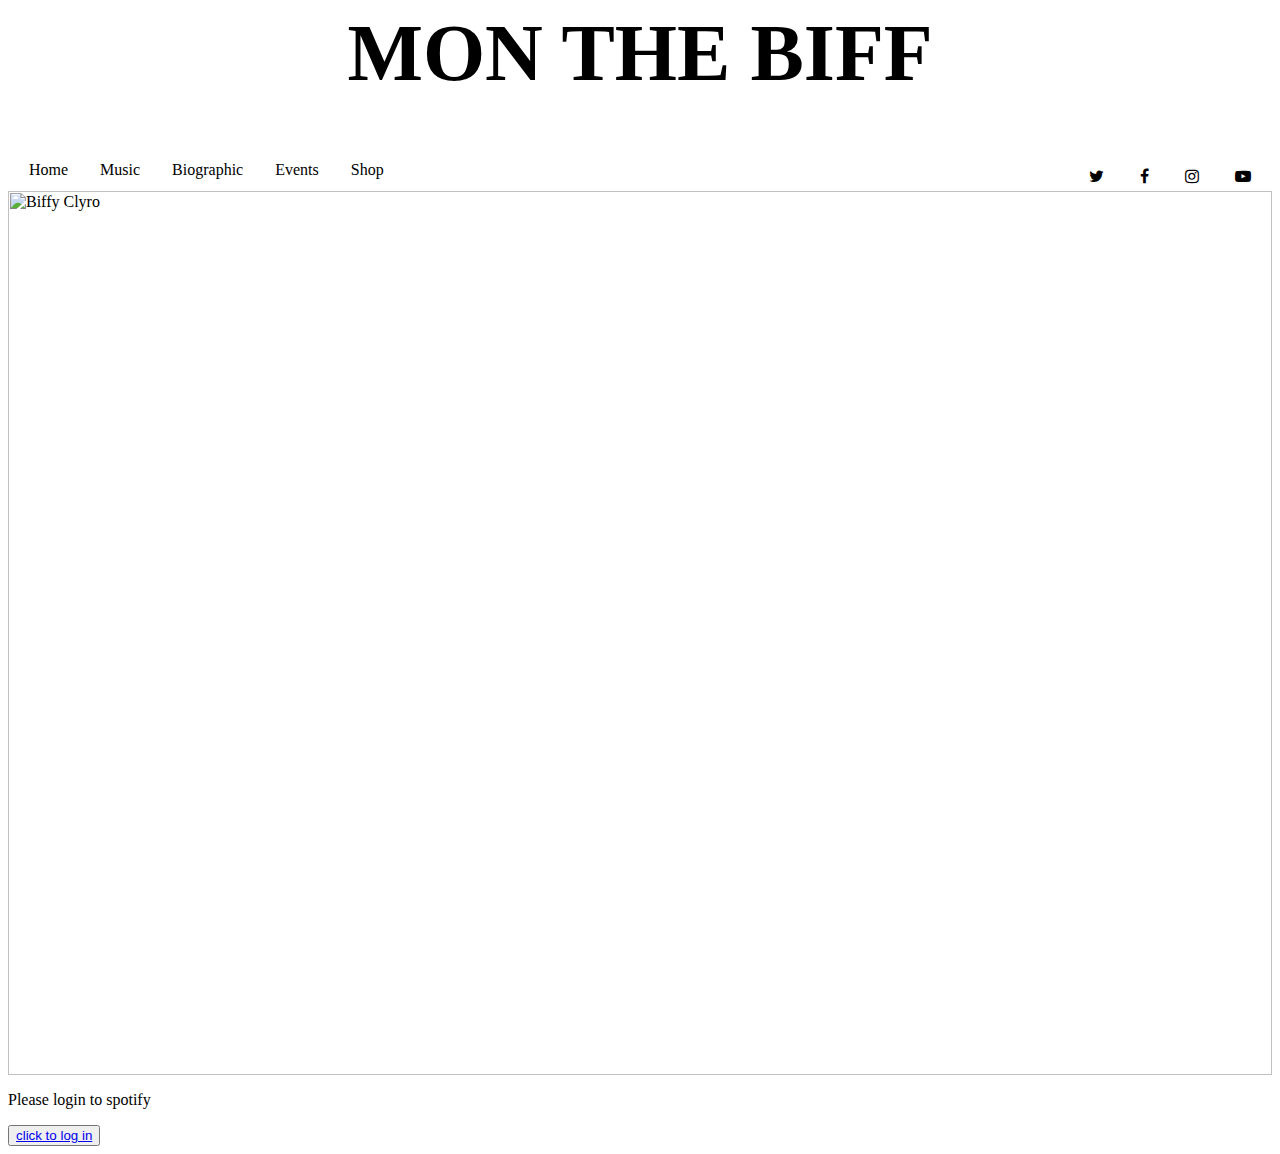
==== login.html @ 9457c994 "t" ====
<!DOCTYPE <html>
<html lang="en">
<head>
    <meta charset="UTF-8">
    <title>Mon the Biff</title>
    <link rel="stylesheet" href="style.css"> 
    <link rel="stylesheet" href="https://cdnjs.cloudflare.com/ajax/libs/font-awesome/4.7.0/css/font-awesome.min.css">
    <script src ="https://unpkg.com/axios/dist/axios.min.js"></script>
</head> 
<body>
        
   
    <header>
         

        <h1 id ="title" >MON THE BIFF</h1>   
           
                <div class= "navbar">
                  <div class ="dropdown">
                  <button class = "dropbtn" ><i class = "fa fa-bars"></i> </button> 
                  <div class = "dropdown-content">   
                        <ul>
                        <li><a  href="home.html">Home</a></li> 
                        <li><a  href="music.html">Music</a></li> 
                        <li><a  href="biographic">Biographic</a></li> 
                        <li><a  href="home.html">Events</a></li> 
                        <li><a  href="home.html">Shop</a></li>  
                        </ul> 
                  </div>
                  </div>
                  <ul>
                  <li><a class= "tabs" href="home.html">Home</a></li> 
                  <li><a class= "tabs" href="music.html">Music</a></li> 
                  <li><a class= "tabs" href="biographic.html">Biographic</a></li> 
                  <li><a class= "tabs" href="home.html">Events</a></li> 
                  <li><a class= "tabs" href="home.html">Shop</a></li> 
                  </ul>
                  <ul class ="social-tab">
                  <li><a href="https://twitter.com/BiffyClyro?ref_src=twsrc%5Egoogle%7Ctwcamp%5Eserp%7Ctwgr%5Eauthor"><i class="fa fa-twitter"></i></a></li>
                  <li><a href="https://www.facebook.com/biffyclyro/"><i class="fa fa-facebook-f"></i></a></li>
                  <li><a href="https://www.instagram.com/biffy_clyro/?hl=en"><i class="fa fa-instagram"></i></a></li>
                  <li><a href="https://www.youtube.com/channel/UC66Uan5Ezzs0pWbFI3wF-Tw"><i class="fa fa-youtube-play"></i></a></li>
                  
                </ul> 
              </div> 
            
    
    </header>
        <main>
            

    
    <div class = "body">
        <div class = 'Imagebackground'>
            <image src="https://www.theedgesusu.co.uk/wp-content/uploads/2016/07/photo-credit-luke-gilford-extralarge_1462840322948.jpg" alt='Biffy Clyro' width = 100%></image>

              <span> <p>  Please login to spotify  </p> </span>

            
            
                <button><a href ='' id ='login'>click to log in </a></button>
                
                
                
                 
            
             
            <script>
                
                </script>
        

        

        </div>
        </div>

        <script>
        
                var encodeParameters = function(params) {
                  var strArray = [];
            for (var key in params) {
                if (params.hasOwnProperty(key)) {
                    var paramString = encodeURIComponent(key) + "=" + encodeURIComponent(params[key]);
                    strArray.push(paramString);
                }
            }
            return strArray.join("&");}
                baseurl = 'https://accounts.spotify.com/authorize/?'
        
                parameters = {
                client_id: 'e958c04c91ba49ec9698bbcbd5b2a480',
                response_type: 'token',
                redirect_uri: 'https://alexanderallan90.github.io/CMTwebassess2/music.html',
                show_dialog: true,
                scope: 'user-read-recently-played playlist-read-private playlist-modify-private'
        
            }
            var url = baseurl + encodeParameters(parameters);
            var login_link = document.querySelector('#login');
                login.href = url;
          
            
          var apiKey = '0efb5f19ea5df479321ea5f060e315fc'
                
                       
                       
                        
                
                </script>
        
        </main>
</body>   
</html>
---- style.css ----
#title {
    text-align: center;
    font-size: 5em;
    font-family:Rakkas;

}
#albumpic{
    display: inline;
}
.tabs {
    font-family: Rakkas;
}
.bodyimg{ 
    width: 100%; 
 }
 
 .bodyimg h1 { 
    position: absolute; 
    top: 200px; 
    left: 0; 
    width: 100%; 
    color: white;
    top: 100%;

 }
 .imagebackground p #albums{
    position: absolute; 
    top: 200px; 
    left: 0; 
    width: 100%; 
    color: white;
    top: 100%;

 }

 .bodyimg h1 span { 
    color: white; 
    font: bold 24px/45px ;
    font-family: Rakkas;
    letter-spacing: -1px;  
    background: rgb(0, 0, 0); /* fallback color */
    background: rgba(0, 0, 0, 0.7);
    padding: 10px; 
 }
.dropDown  {
	display : none;
	}
	.dropDown-content{
		display: none;
	}
.navbar ul { 
	margin: 0; 
	padding: 5px; 
	list-style-type: none; 
	text-align: center; 
    background-color: rgb(255, 255, 255); 
    color:rgb(255, 255, 255)
	} 
 
.navbar ul li {  
	display: inline; 
	} 
 
.navbar ul li a { 
	text-decoration: none; 
	padding: .2em 1em; 
	color: rgb(0, 0, 0); 
	background-color: rgb(255, 255, 255); 
	} 
 
.navbar ul li a:hover { 
	color: rgb(255, 255, 255); 
	background-color: rgb(75, 73, 73); 
    } 
    

main h1{
    color:rgb(0, 0, 0);
    text-align: center;
}
.social-tab{
    float: right ;

}
.tabs{
	float: left;
}
.btn-search{
    margin-top:100px;
}
.btn-search p{
    font-size : 20px
   

}

@media only screen and (max-width: 900px) {
    .bodyimg h1 { 
        display: none;
    }
    
.title h1{
 font-size : 3em;	
}
.social-tab {
    display: block;
}

.tabs{
	display: none;
}
.dropDown{
	
    display: inline;
   
	
}

.dropbtn {
    background-color: rgb(73, 71, 71);
    color: white;
    padding: 16px;
    font-size: 16px;
    border: none;
    cursor: pointer;
    float: left;
}

/* The container <div> - needed to position the dropdown content */
.dropdown {

    position: relative;
    display: inline-block;
}

/* Dropdown Content (Hidden by Default) */
.dropdown-content {
    display: none;
    position: absolute;
    background-color: #f9f9f9;
    min-width: 160px;
    box-shadow: 0px 8px 16px 0px rgba(0,0,0,0.2);
    z-index: 1;
    font-family: Rakkas;
}

/* Links inside the dropdown */
.dropdown-content a {
    color: black;
    padding: 12px 16px;
    text-decoration: none;
    display: block;
}
/* Change color of dropdown links on hover */
.dropdown-content a:hover {background-color: #b9b8b8}

/* Show the dropdown menu on hover */
.dropdown:hover .dropdown-content {
    display: block;
} 


/* Change the background color of the dropdown button when the dropdown content is shown */
.dropdown:hover .dropbtn {
    background-color: #838383;
}

.bodyimg {
    position: relative;
    width: 100%;
}


.txt-img  .h1 { 
    color: red;
    size: 3em;
    position: absolute;
    bottom: 10px;
    right: 20px;
}
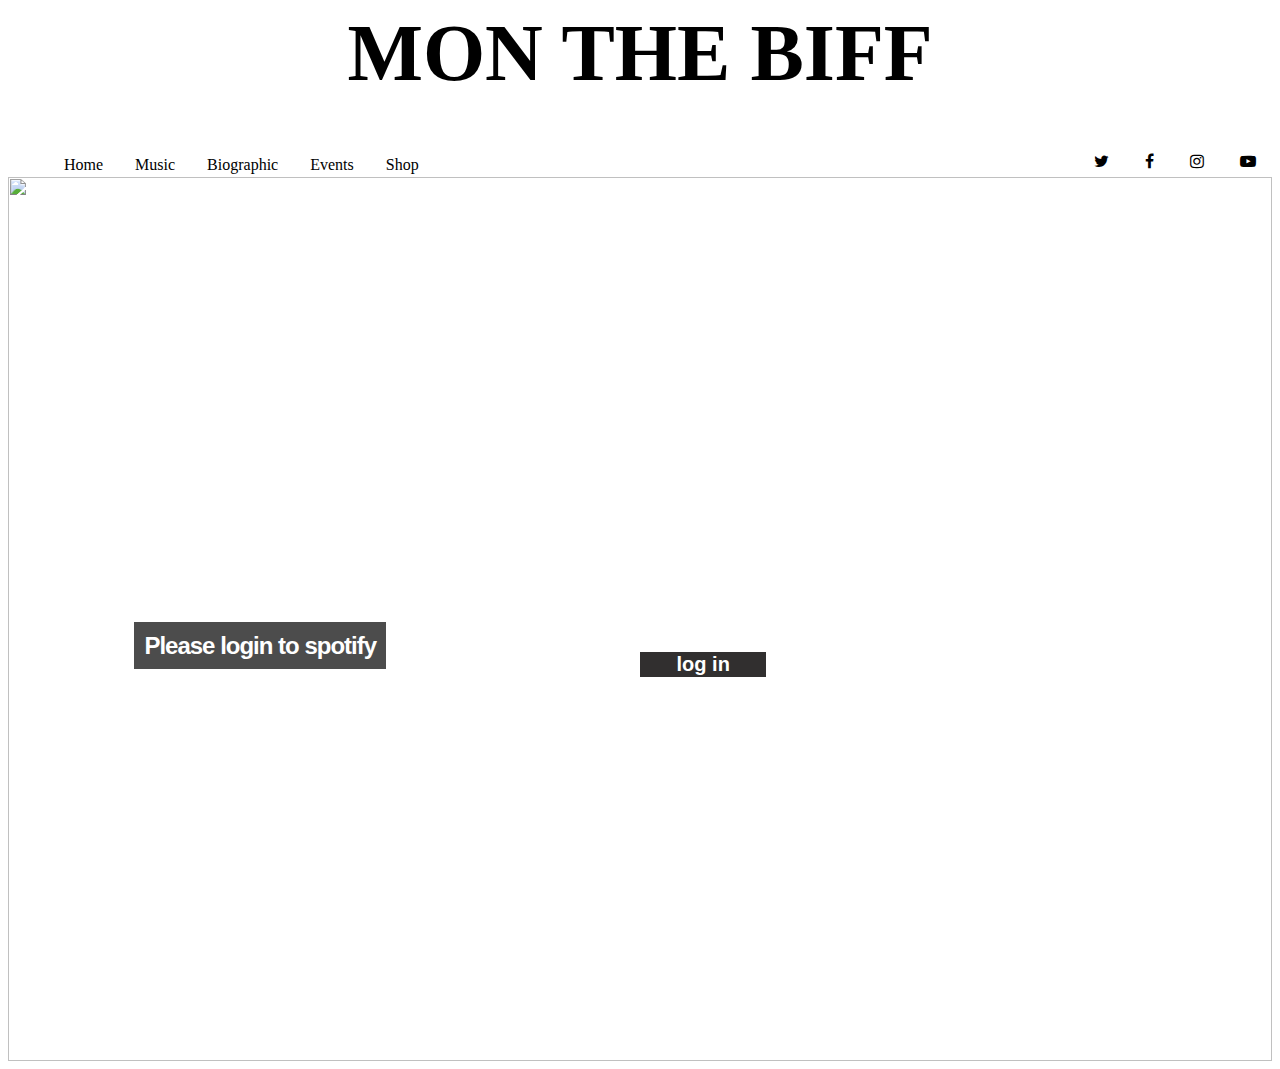
==== commit 24e40c2e: "sd" ====
--- a/login.html
+++ b/login.html
@@ -46,34 +46,25 @@
             
     
     </header>
-        <main>
+   
+   
+   
+   
+    <main>
+        <div class = "image">
+
+        <img src = "https://www.theedgesusu.co.uk/wp-content/uploads/2016/07/photo-credit-luke-gilford-extralarge_1462840322948.jpg" alt="" width="100%"/>
             
 
-    
-    <div class = "body">
-        <div class = 'Imagebackground'>
-            <image src="https://www.theedgesusu.co.uk/wp-content/uploads/2016/07/photo-credit-luke-gilford-extralarge_1462840322948.jpg" alt='Biffy Clyro' width = 100%></image>
+         <p><span> Please login to spotify </span></p>
 
-              <span> <p>  Please login to spotify  </p> </span>
-
-            
-            
-                <button><a href ='' id ='login'>click to log in </a></button>
-                
-                
-                
-                 
-            
-             
-            <script>
-                
-                </script>
+        <button><a href ='' id ='login'>log in </a></button>
         
 
         
 
         </div>
-        </div>
+        
 
         <script>
         
--- a/style.css
+++ b/style.css
@@ -4,6 +4,85 @@
     font-size: 5em;
     font-family:Rakkas;
 
+}
+
+.image {
+    position: relative; 
+    width: 100%;
+}
+.image button {
+    position: absolute; 
+    top: 55%; 
+    left: 50%; 
+    width: 10%;
+    height:auto; 
+    color: white;
+    background-color: rgb(49, 47, 47);
+    text-align: center;
+    border : none;
+    padding : 10px,5px;
+}
+.image button a {
+    text-decoration: none;
+    color:white;
+    font: bold 20px Helvetica, Sans-Serif
+}
+.image #albums{
+    position: absolute; 
+    top: 55%; 
+    left: 50%; 
+    width: 20%; 
+    color: white;
+    background-color: rgb(49, 47, 47);
+    text-align: center;
+    border : none;
+   }
+.image .btn #btn1{
+    position: absolute; 
+    top: 70%; 
+    left: 50%; 
+    width: 10%; 
+    color: white;
+    background-color: rgb(49, 47, 47);
+    text-align: center;
+    border : none;
+}
+.image .btn #btn2{
+    position: absolute; 
+    top: 70%;
+    left: 61%;
+    width: 10%;
+    color: white;
+    background-color: rgb(49, 47, 47);
+    text-align: center;
+    border : none;
+}
+.contents{
+    display: inline-flex;
+    width: 100%;
+}
+
+
+
+.image p{
+    position: absolute; 
+    top: 50%; 
+    left: 10%;
+    color: white;
+}
+.image p span{
+    color: white; 
+    font: bold 24px/45px Helvetica, Sans-Serif; 
+    letter-spacing: -1px;  
+    background: rgb(0, 0, 0); /* fallback color */
+    background: rgba(0, 0, 0, 0.7);
+    padding: 10px; 
+}
+
+    
+
+.albuminfo h6 {
+    display: none;
 }
 #albumpic{
     display: inline;
@@ -51,7 +130,6 @@
 	}
 .navbar ul { 
 	margin: 0; 
-	padding: 5px; 
 	list-style-type: none; 
 	text-align: center; 
     background-color: rgb(255, 255, 255); 
@@ -94,6 +172,7 @@
    
 
 }
+
 
 @media only screen and (max-width: 900px) {
     .bodyimg h1 { 
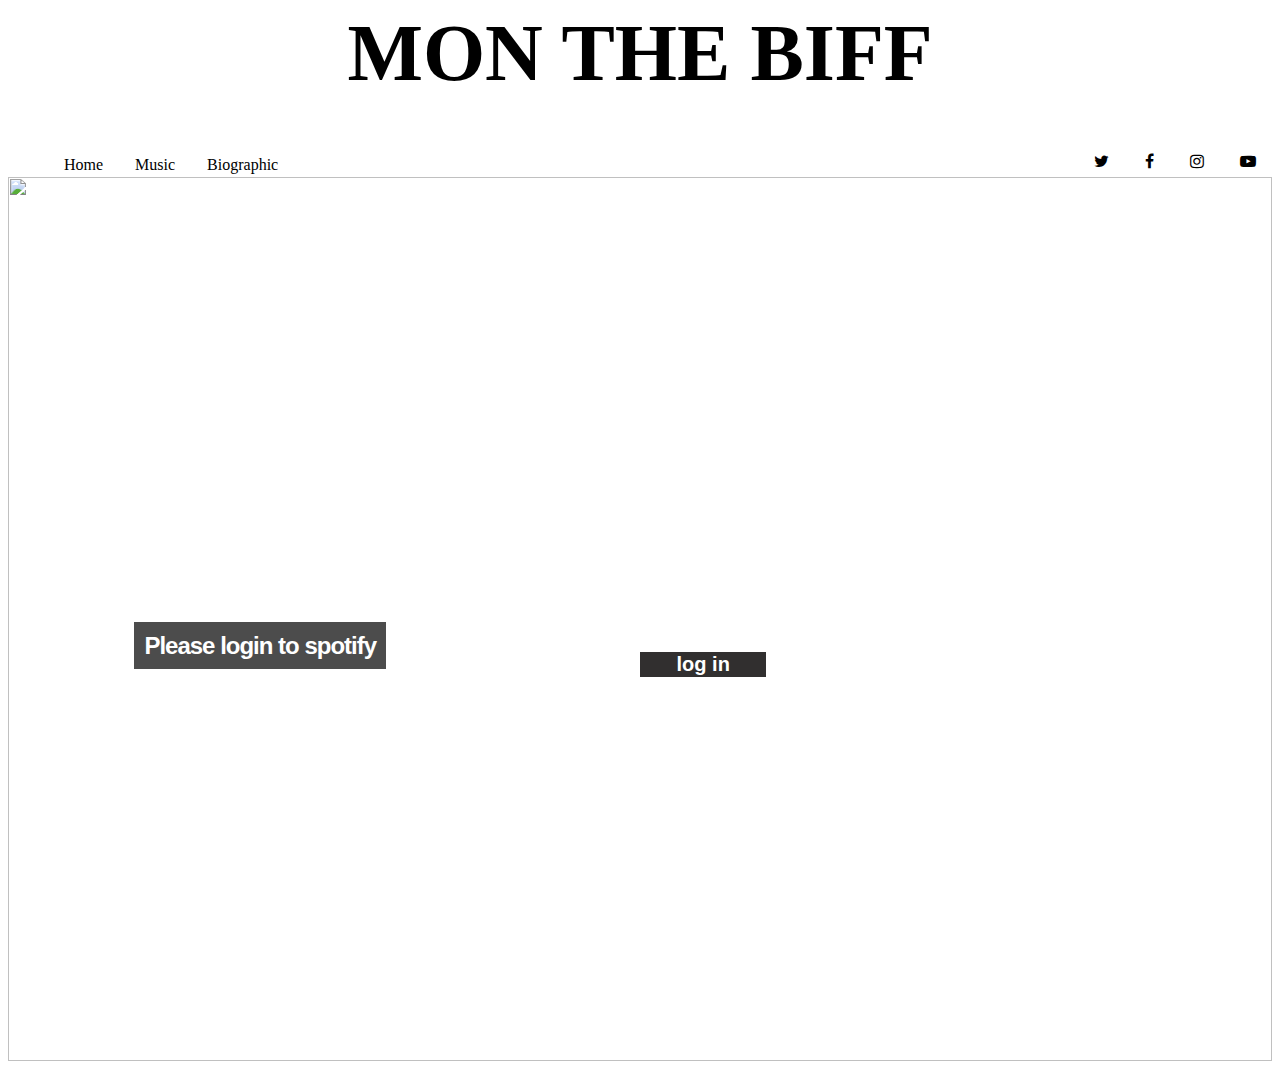
==== commit d104a91c: "hgf" ====
--- a/login.html
+++ b/login.html
@@ -21,19 +21,15 @@
                   <div class = "dropdown-content">   
                         <ul>
                         <li><a  href="home.html">Home</a></li> 
-                        <li><a  href="music.html">Music</a></li> 
-                        <li><a  href="biographic">Biographic</a></li> 
-                        <li><a  href="home.html">Events</a></li> 
-                        <li><a  href="home.html">Shop</a></li>  
+                        <li><a  href="login.html">Music</a></li> 
+                        <li><a  href="home.html">Biographic</a></li>  
                         </ul> 
                   </div>
                   </div>
                   <ul>
                   <li><a class= "tabs" href="home.html">Home</a></li> 
-                  <li><a class= "tabs" href="music.html">Music</a></li> 
-                  <li><a class= "tabs" href="biographic.html">Biographic</a></li> 
-                  <li><a class= "tabs" href="home.html">Events</a></li> 
-                  <li><a class= "tabs" href="home.html">Shop</a></li> 
+                  <li><a class= "tabs" href="login.html">Music</a></li> 
+                  <li><a class= "tabs" href="home.html">Biographic</a></li> 
                   </ul>
                   <ul class ="social-tab">
                   <li><a href="https://twitter.com/BiffyClyro?ref_src=twsrc%5Egoogle%7Ctwcamp%5Eserp%7Ctwgr%5Eauthor"><i class="fa fa-twitter"></i></a></li>
--- a/style.css
+++ b/style.css
@@ -4,6 +4,12 @@
     font-size: 5em;
     font-family:Rakkas;
 
+}
+ #albumpic div{
+    display: none;
+}
+.body {
+    background-color: black;
 }
 
 .image {
@@ -60,6 +66,18 @@
 .contents{
     display: inline-flex;
     width: 100%;
+}
+.albuminfo{
+    width:33%;
+}
+.tracksinfo{
+    width:33%;
+}
+.albumpic{
+    width:33%;
+}
+.tracksinfo audio{
+    width:60%;
 }
 
 
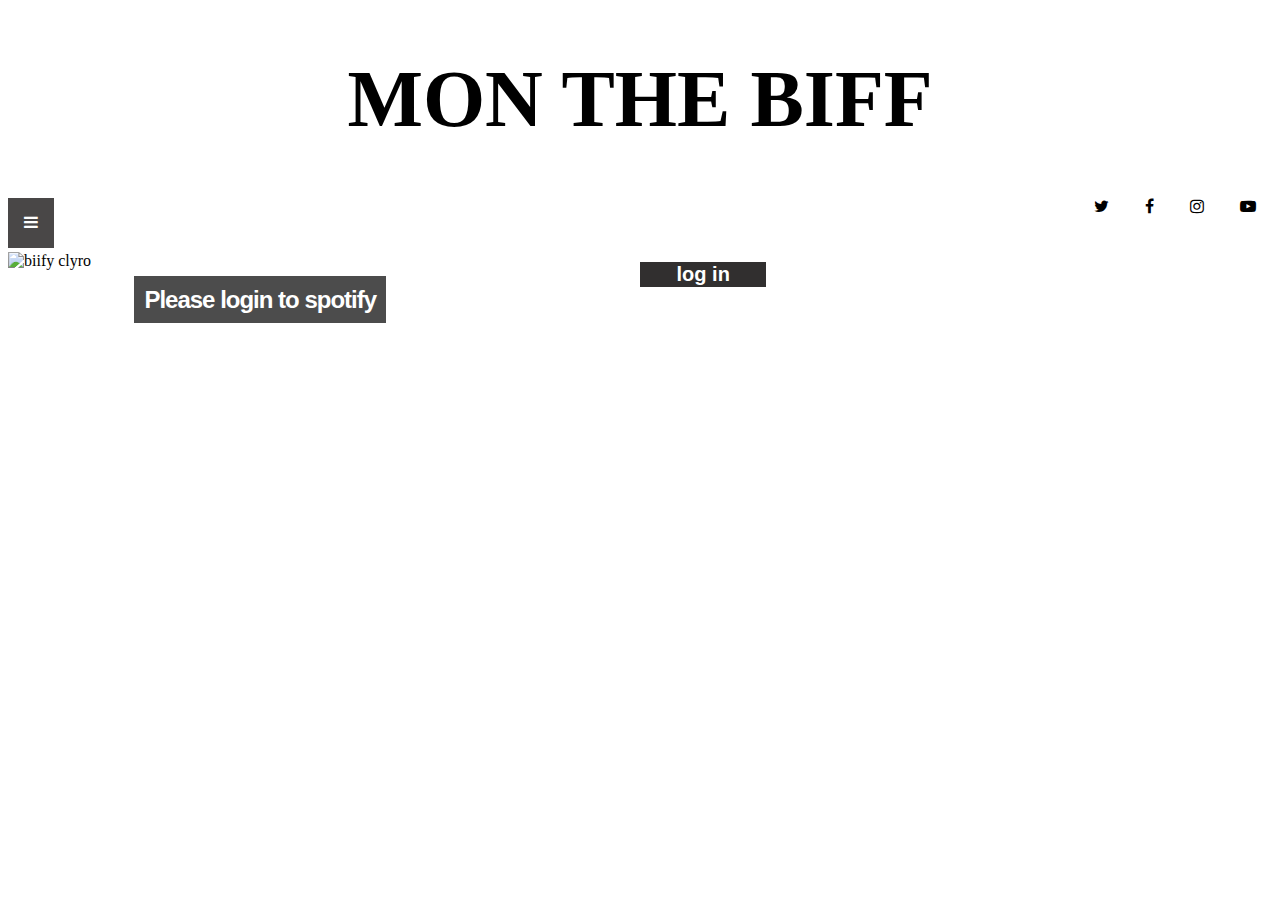
==== commit 474c5a76: "df" ====
--- a/login.html
+++ b/login.html
@@ -1,4 +1,4 @@
-<!DOCTYPE <html>
+<!DOCTYPE html>
 <html lang="en">
 <head>
     <meta charset="UTF-8">
@@ -26,11 +26,6 @@
                         </ul> 
                   </div>
                   </div>
-                  <ul>
-                  <li><a class= "tabs" href="home.html">Home</a></li> 
-                  <li><a class= "tabs" href="login.html">Music</a></li> 
-                  <li><a class= "tabs" href="home.html">Biographic</a></li> 
-                  </ul>
                   <ul class ="social-tab">
                   <li><a href="https://twitter.com/BiffyClyro?ref_src=twsrc%5Egoogle%7Ctwcamp%5Eserp%7Ctwgr%5Eauthor"><i class="fa fa-twitter"></i></a></li>
                   <li><a href="https://www.facebook.com/biffyclyro/"><i class="fa fa-facebook-f"></i></a></li>
@@ -48,9 +43,9 @@
    
     <main>
         <div class = "image">
-
-        <img src = "https://www.theedgesusu.co.uk/wp-content/uploads/2016/07/photo-credit-luke-gilford-extralarge_1462840322948.jpg" alt="" width="100%"/>
-            
+      
+        <img src = "https://www.theedgesusu.co.uk/wp-content/uploads/2016/07/photo-credit-luke-gilford-extralarge_1462840322948.jpg" alt="biify clyro" width= "100%" />
+    
 
          <p><span> Please login to spotify </span></p>
 
--- a/style.css
+++ b/style.css
@@ -16,6 +16,8 @@
     position: relative; 
     width: 100%;
 }
+
+
 .image button {
     position: absolute; 
     top: 55%; 
@@ -73,6 +75,20 @@
 .tracksinfo{
     width:33%;
 }
+.trackinfo h3{
+    font: bold 24px/45px Helvetica, Sans-Serif;
+    text-align: center;
+}
+
+.albuminfo h2 h3{
+    font: bold 24px/45px Helvetica, Sans-Serif;
+    text-align: center;
+}
+.albuminfo li{
+font: bold 15px Helvetica, Sans-Serif;
+
+}
+
 .albumpic{
     width:33%;
 }
@@ -186,34 +202,8 @@
     margin-top:100px;
 }
 .btn-search p{
-    font-size : 20px
-   
-
-}
-
-
-@media only screen and (max-width: 900px) {
-    .bodyimg h1 { 
-        display: none;
-    }
-    
-.title h1{
- font-size : 3em;	
-}
-.social-tab {
-    display: block;
-}
-
-.tabs{
-	display: none;
-}
-.dropDown{
-	
-    display: inline;
-   
-	
-}
-
+    font-size : 20px   
+}
 .dropbtn {
     background-color: rgb(73, 71, 71);
     color: white;
@@ -224,14 +214,14 @@
     float: left;
 }
 
-/* The container <div> - needed to position the dropdown content */
+
 .dropdown {
 
     position: relative;
     display: inline-block;
 }
 
-/* Dropdown Content (Hidden by Default) */
+
 .dropdown-content {
     display: none;
     position: absolute;
@@ -242,23 +232,23 @@
     font-family: Rakkas;
 }
 
-/* Links inside the dropdown */
+
 .dropdown-content a {
     color: black;
     padding: 12px 16px;
     text-decoration: none;
     display: block;
 }
-/* Change color of dropdown links on hover */
+
 .dropdown-content a:hover {background-color: #b9b8b8}
 
-/* Show the dropdown menu on hover */
+
 .dropdown:hover .dropdown-content {
     display: block;
 } 
 
 
-/* Change the background color of the dropdown button when the dropdown content is shown */
+
 .dropdown:hover .dropbtn {
     background-color: #838383;
 }
@@ -267,12 +257,3 @@
     position: relative;
     width: 100%;
 }
-
-
-.txt-img  .h1 { 
-    color: red;
-    size: 3em;
-    position: absolute;
-    bottom: 10px;
-    right: 20px;
-}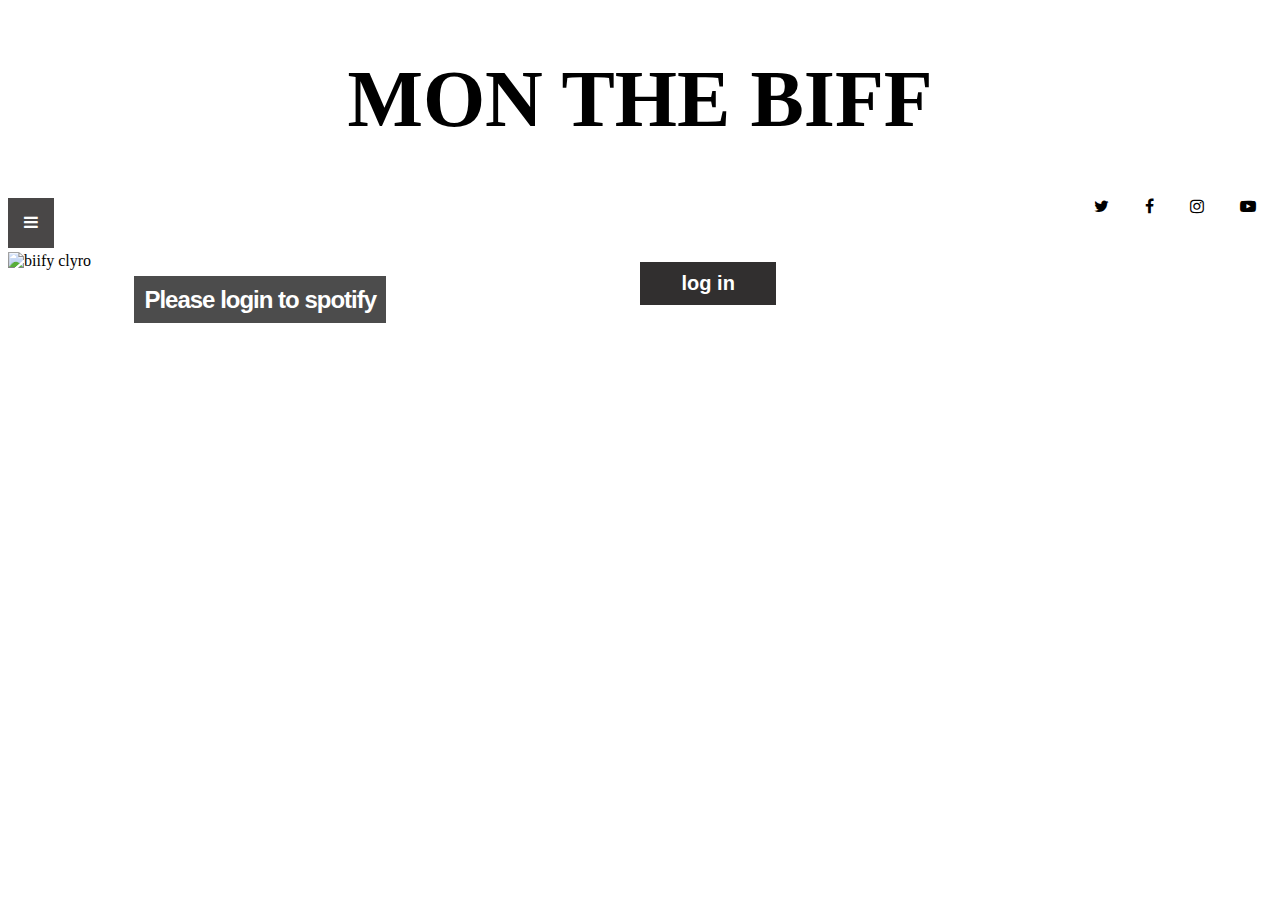
==== commit 6e81b3cc: "dfsdf" ====
--- a/login.html
+++ b/login.html
@@ -5,7 +5,6 @@
     <title>Mon the Biff</title>
     <link rel="stylesheet" href="style.css"> 
     <link rel="stylesheet" href="https://cdnjs.cloudflare.com/ajax/libs/font-awesome/4.7.0/css/font-awesome.min.css">
-    <script src ="https://unpkg.com/axios/dist/axios.min.js"></script>
 </head> 
 <body>
         
@@ -49,8 +48,9 @@
 
          <p><span> Please login to spotify </span></p>
 
-        <button><a href ='' id ='login'>log in </a></button>
+        <a href ='' id ='login'>log in </a>
         
+         
 
         
 
@@ -78,6 +78,7 @@
                 scope: 'user-read-recently-played playlist-read-private playlist-modify-private'
         
             }
+        
             var url = baseurl + encodeParameters(parameters);
             var login_link = document.querySelector('#login');
                 login.href = url;
--- a/style.css
+++ b/style.css
@@ -18,7 +18,7 @@
 }
 
 
-.image button {
+.image a {
     position: absolute; 
     top: 55%; 
     left: 50%; 
@@ -28,9 +28,9 @@
     background-color: rgb(49, 47, 47);
     text-align: center;
     border : none;
-    padding : 10px,5px;
-}
-.image button a {
+    padding : 10px 5px;
+}
+.image  a {
     text-decoration: none;
     color:white;
     font: bold 20px Helvetica, Sans-Serif
